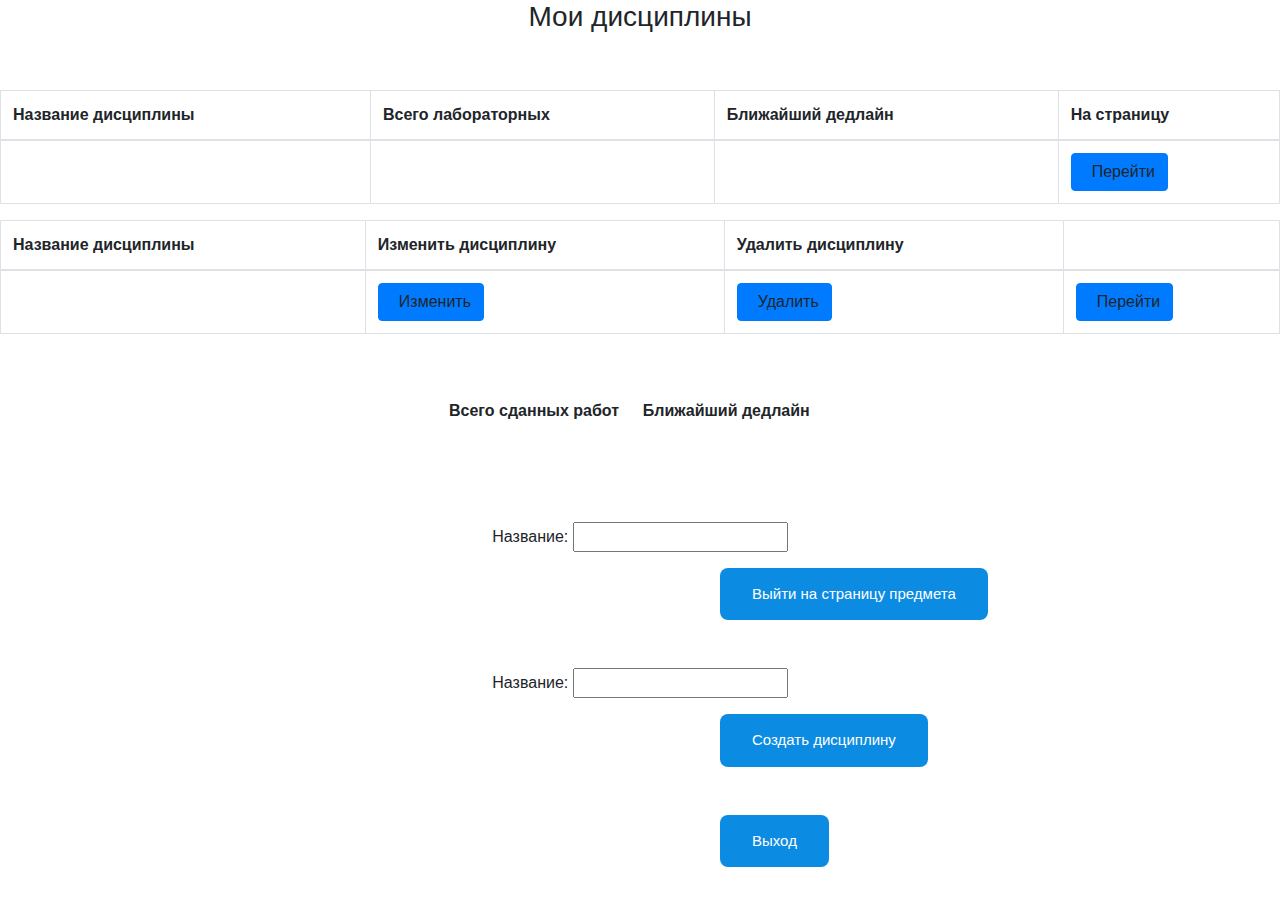
==== src/main/resources/templates/index.html @ 4faf24dd "id fix" ====
<!DOCTYPE html>
<html xmlns:th="http://www.thymeleaf.org">
<head>
<meta http-equiv="Content-Type" content="text/html" charset="UTF-8"/>
<link rel="stylesheet" href="https://maxcdn.bootstrapcdn.com/bootstrap/4.1.0/css/bootstrap.min.css" type="text/css">
<title>File Upload / Download</title>
 <style>
 table  {border-width : 5px;
         font-family: arial,sans-serif }
         .btn1 {
          background-color: #0c8be2;
         margin-left: 720px;
  border: none;
  color: white;
  padding: 15px 32px;
  text-align: center;
  text-decoration: none;
  display: inline-block;
  font-size: 15px;
  border-radius: 8px;
         }
         
   p {text-align: center;}
 </style>
</head>
<body>
  
     <!--   <h3>List studentFiles</h3>
<div>
<form th:action="@{/s_f}" method="GET">
  <tbody>
  <tr th:each="file : ${studfiles}">
      <td th:text="${file.fileName}"></td>
       <td th:text="${file.fileType}"></td>
        <td th:text="${file.downloadURL}"></td>
      </tr>   
  </tbody>
   <button type="submit">show</button>
</form> 
</div>-->
   
 


   
    <h3 style="text-align:center;">Мои дисциплины</h3>
 <!--   <div>
   <form th:action="@{/s_u}" method="GET">
  <tbody>
  <tr th:each="r : ${res}">
      <td th:text="${r.fileName}"></td>
      <td th:text="${r.downloadURL}"></td>
      <td th:text="${r.user.username}"></td>
    
         
       
      </tr>
  </tbody>
    <button type="submit">show_users</button>
</form> 
 </div> -->
 
 


 <!--   <form th:action="@{/add}" method="POST">
  <p>time: <input type = "date" name="time"/></p>
  <button type="submit">Submit</button>
</form>-->
 </div>

<br></br>
<div>
 <!--  <form th:action="@{/}" method="GET">
  
   <table cellspacing="0">
   <tr>
    <th>Название</th><th>Загружено</th><th>Просрочено</th>
   </tr>
   
   <tr th:each="subj : ${subjects}">  --> 
 <!--    <td> <a th:href="@{/subject/{id}}" th:text="${subj.subjName}">element</a></td><td>51</td><td>79</td>-->
 

 <div sec:authorize="hasRole('USER')">   
  <form th:action="@{/}" method="GET">  
    <div class="table-responsive" align = "center">          
  <table class="table table-bordered">
    <thead>
      <tr class="success">
        
        <th>Название дисциплины</th>
        <th>Всего лабораторных</th>
        <th>Ближайший дедлайн</th>
        <th>На страницу</th>
      </tr>
    </thead>
    <tbody>
    <tr th:each="subj : ${subjects}">
    
      
       
        <td th:text="${subj.subjName}"></td>
           <td th:text="${countLabs}"></td>
           <td th:text="${dateSoon}"></td>   
        <td><a th:href="@{/jump/{id}(id=${subj.id})}"
                                              class="btn btn-primary">
                                        <i class="fas fa-user-times ml-2"></i>Перейти
                                    </a></td>
      </tr>
       
    </tbody>
    <!--  <tbody>
     <tr>
       <td th:text="${countLabs}"></td>
           <td th:text="${dateSoon}"></td>
       </tr> 
      </tbody>-->
  </table>
  </div>
    </form>
    
    </div>
    
     <!--   <tr th:text="${studFiles.length}">
      <td th:text="${studFiles[3]}"></td>
      </tr>-->
      
</form> 
<div sec:authorize="hasRole('ADMIN')">
<form th:action="@{/}" method="GET">  
    <div class="table-responsive" align = "center">          
  <table class="table table-bordered">
    <thead>
      <tr class="success">
        
        <th>Название дисциплины</th>
        <th>Изменить дисциплину</th>
        <th>Удалить дисциплину<th>
     

      </tr>
    </thead>
    <tbody>
    
   
    <!-- <a th:href="@{/del/{id}(id=${f.dbFile.subject.id})}"
                                              class="btn btn-primary">
                                        <i class="fas fa-user-times ml-2"></i>
                                    </a> -->
       
       <tr th:each="s : ${subjects}">
         <td th:text="${s.subjName}"></td>
        <td><a th:href="@{/edit/{id}(id=${s.id})}"
                                              class="btn btn-primary">
                                        <i class="fas fa-user-times ml-2"></i>Изменить
                                    </a></td>
      <td><a th:href="@{/del/{id}(id=${s.id})}"
                                              class="btn btn-primary">
                                        <i class="fas fa-user-times ml-2"></i>Удалить
                                    </a></td>
      <td><a th:href="@{/jump/{id}(id=${s.id})}"
                                              class="btn btn-primary">
                                        <i class="fas fa-user-times ml-2"></i>Перейти
                                    </a></td>                             
       </tr> 
       <!--   <td th:text="${s.dbFile.deadL}"></td>-->
                    
                         
    
      
    <!--    <tr th:each="s : ${subjects}"> 
       
        <td th:text="${s.subjName}"></td>
      
        <td>
                                   
                                </td>
        
        <td>-->
       
        
        
				<!--  	<a href="${pageContext.request.contextPath }/product/delete/${product.id }" onclick="return confirm('Are you sure?')">Delete</a>-->
				
        
      
     
         
    </tbody>
    
     
  </table>
  <table style="width:30%">
  <thead>
  <tr>
   <th>Всего сданных работ</th>
   <br></br>  
     <th>Ближайший дедлайн</th>  
    
  </tr>            
  
  </thead>
  
  <tbody>
  <tr>
           <td th:text="${countTasks}"></td>
           <td th:text="${dateSoon}"></td>
           </tr> 
  
  </tbody>
  
  
  
  </table>
  
  
  </div>
    </form>
    
    </div>
    
     <!--   <tr th:text="${studFiles.length}">
      <td th:text="${studFiles[3]}"></td>
      </tr>-->
      





</div>
<br></br>



<br></br>
<div>
 <form th:action="@{/subject}" method="post">
             <p>Название: <input type = "text" name="subjName" /></p>
  <button type="submit" class ="btn1">Выйти на страницу предмета</button>
        </form>
<!--<ul th:each="subject : ${subjects}">  
</ul>-->
</div>
<br></br>

 

 




<div sec:authorize="hasRole('ADMIN')">
      <form th:action="@{/s_add}" method="POST">
  <p>Название: <input type = "text" align="center" name="subjName" /></p>
  <!--  <p>Группа: <input type = "text"  align="center"name="prefix" /></p>-->
  <button type="submit" class="btn1">Создать дисциплину</button>
</form>   
 </div>
 
 
  
 <!--  
 
 <div>List of subjects</div>
<form method="post" action="filter">
        <input type="text" name="filter"/>
        <button type="submit">Find</button>
    </form>-->
 
 <!--    <div>Filter By Id</div> 
<form method="post" action="filter_id">
        <input type="text" name="filter"/>
        <button type="submit">Find</button>
    </form>    
    
       <div>Filter By NameOfFile</div> 
<form method="post" action="fileName">
        <input type="text" name="fileName"/>
        <button type="submit">Find</button>
    </form> 
    
     <div>List files</div> 
    <form method="post" action="fileName">
        <input type="text" name="fileName"/>
        <button type="submit">Find</button>
    </form> -->
    
    
     
 
 
<br></br>
                    
     <form th:action="@{/logout}" method="post">
            <input type="submit"  class="btn1" value="Выход"/>
        </form>
                    
 <!--  <button onclick="myFunction()">Try it</button>
<script src="/js/main.js" ></script>-->

</body>
</html>
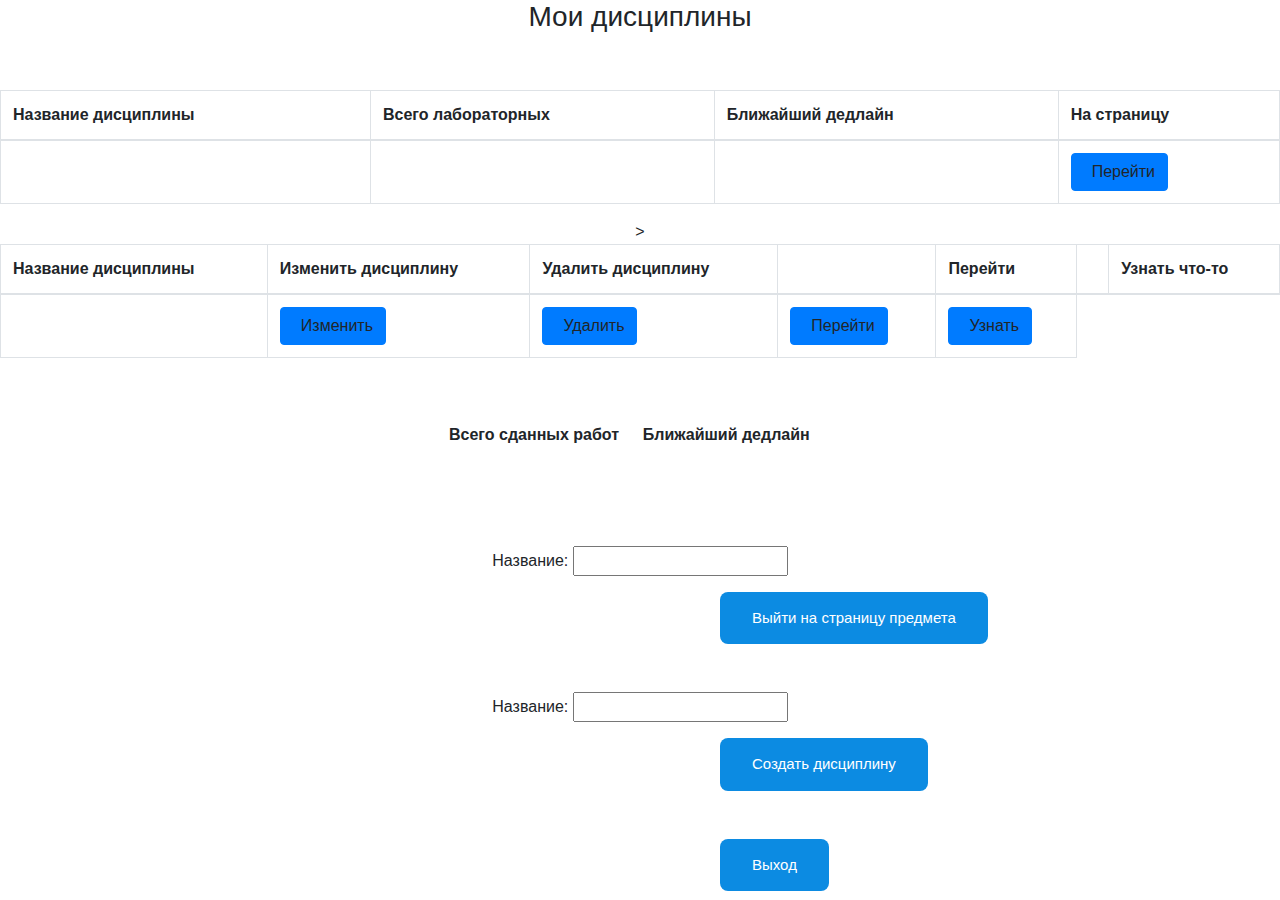
==== commit cf034736: "modal_Dynamic" ====
--- a/src/main/resources/templates/index.html
+++ b/src/main/resources/templates/index.html
@@ -3,6 +3,11 @@
 <head>
 <meta http-equiv="Content-Type" content="text/html" charset="UTF-8"/>
 <link rel="stylesheet" href="https://maxcdn.bootstrapcdn.com/bootstrap/4.1.0/css/bootstrap.min.css" type="text/css">
+
+  <script th:src="@{/jquery/jquery.min.js}"></script>  
+    
+      <script th:src="@{/bootstrap/bootstrap.min.js}"></script>
+
 <title>File Upload / Download</title>
  <style>
  table  {border-width : 5px;
@@ -23,6 +28,22 @@
    p {text-align: center;}
  </style>
 </head>
+
+<script>
+   function openInfo(id){
+	   
+	   $.ajax({
+		   url: "subjInfo" + id,
+		   success: function(data) {
+			   $("modelHolder").html(data);
+			   $("Info").modal("show");
+			   
+		   }
+		   
+	   });
+   }
+</script>
+
 <body>
   
      <!--   <h3>List studentFiles</h3>
@@ -110,12 +131,7 @@
       </tr>
        
     </tbody>
-    <!--  <tbody>
-     <tr>
-       <td th:text="${countLabs}"></td>
-           <td th:text="${dateSoon}"></td>
-       </tr> 
-      </tbody>-->
+    
   </table>
   </div>
     </form>
@@ -126,7 +142,7 @@
       <td th:text="${studFiles[3]}"></td>
       </tr>-->
       
-</form> 
+<div class = "modelHolder">
 <div sec:authorize="hasRole('ADMIN')">
 <form th:action="@{/}" method="GET">  
     <div class="table-responsive" align = "center">          
@@ -137,8 +153,8 @@
         <th>Название дисциплины</th>
         <th>Изменить дисциплину</th>
         <th>Удалить дисциплину<th>
-     
-
+        <th>Перейти<th>
+        <th>Узнать что-то</th>>
       </tr>
     </thead>
     <tbody>
@@ -149,20 +165,24 @@
                                         <i class="fas fa-user-times ml-2"></i>
                                     </a> -->
        
-       <tr th:each="s : ${subjects}">
+       <tr th:each="s : ${subjects}" th:onclick = "'javascript:openInfo(\'' + ${s.id} + '\');'">
          <td th:text="${s.subjName}"></td>
         <td><a th:href="@{/edit/{id}(id=${s.id})}"
                                               class="btn btn-primary">
                                         <i class="fas fa-user-times ml-2"></i>Изменить
                                     </a></td>
       <td><a th:href="@{/del/{id}(id=${s.id})}"
-                                              class="btn btn-primary">
+      class="btn btn-primary" >                                              
                                         <i class="fas fa-user-times ml-2"></i>Удалить
-                                    </a></td>
+                                    </a></td>                                                                                                                                                                                                                                    
       <td><a th:href="@{/jump/{id}(id=${s.id})}"
                                               class="btn btn-primary">
                                         <i class="fas fa-user-times ml-2"></i>Перейти
-                                    </a></td>                             
+                                    </a></td>      
+      <td><a th:href="@{/subjInfo/{id}(id=${s.id})}"
+                                              class="btn btn-primary">
+                                        <i class="fas fa-user-times ml-2"></i>Узнать
+                                    </a></td>                                                      
        </tr> 
        <!--   <td th:text="${s.dbFile.deadL}"></td>-->
                     
@@ -215,6 +235,10 @@
   </table>
   
   
+  
+ 
+ 
+  
   </div>
     </form>
     
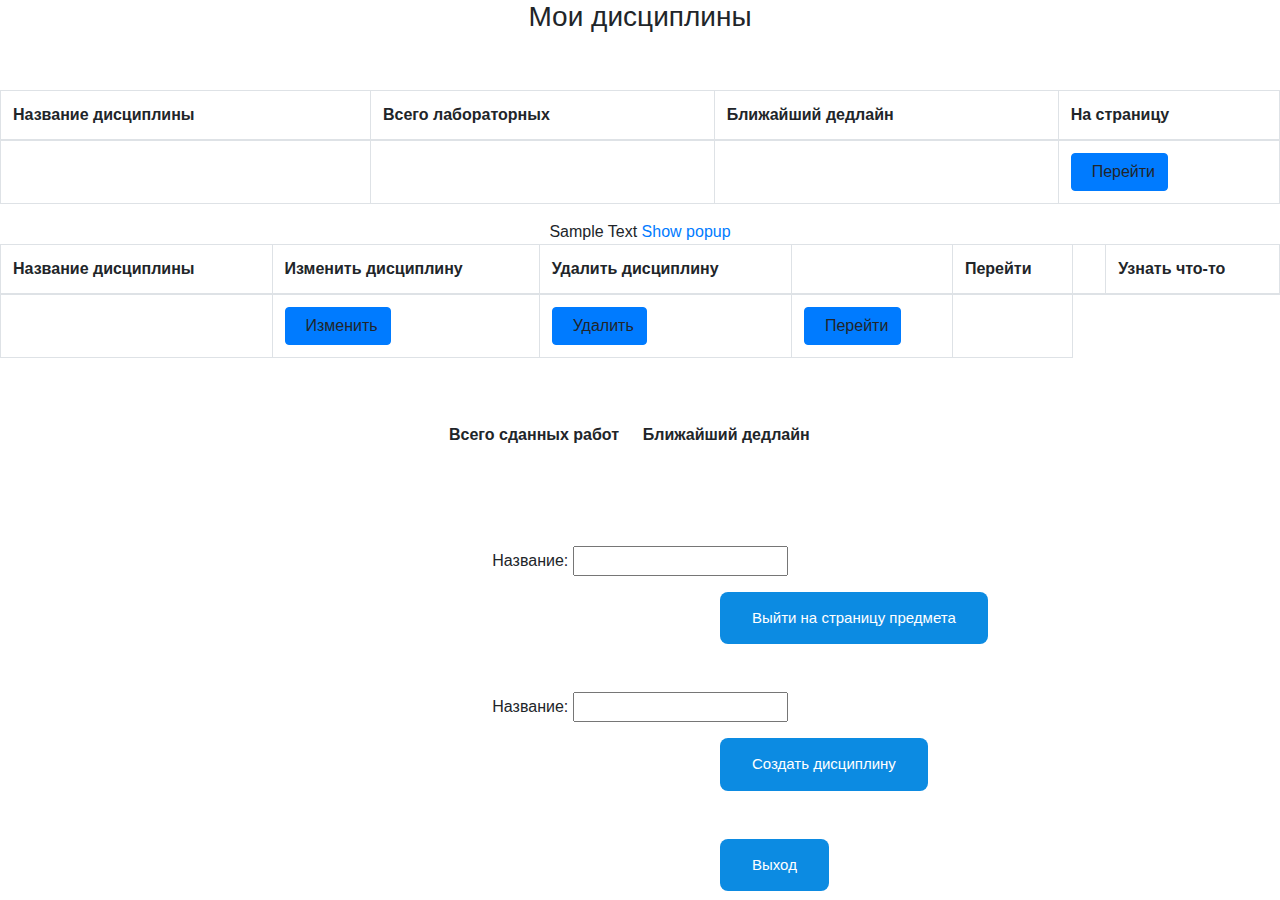
==== commit 24eff76e: "count in Table" ====
--- a/src/main/resources/templates/index.html
+++ b/src/main/resources/templates/index.html
@@ -2,13 +2,14 @@
 <html xmlns:th="http://www.thymeleaf.org">
 <head>
 <meta http-equiv="Content-Type" content="text/html" charset="UTF-8"/>
+
+<script th:src="@{/jquery/jquery.min.js}"></script>  
+      <script th:src="@{/bootstrap/bootstrap.min.js}"></script> 
+      <script src="http://code.jquery.com/jquery-2.0.2.min.js"></script>
+      
 <link rel="stylesheet" href="https://maxcdn.bootstrapcdn.com/bootstrap/4.1.0/css/bootstrap.min.css" type="text/css">
-
-  <script th:src="@{/jquery/jquery.min.js}"></script>  
-    
-      <script th:src="@{/bootstrap/bootstrap.min.js}"></script>
-
 <title>File Upload / Download</title>
+
  <style>
  table  {border-width : 5px;
          font-family: arial,sans-serif }
@@ -27,20 +28,47 @@
          
    p {text-align: center;}
  </style>
+ 
 </head>
-
 <script>
-   function openInfo(id){
-	   
-	   $.ajax({
-		   url: "subjInfo" + id,
-		   success: function(data) {
-			   $("modelHolder").html(data);
-			   $("Info").modal("show");
-			   
-		   }
-		   
-	   });
+    $(document).ready(function(){
+        //Скрыть PopUp при загрузке страницы    
+        PopUpHide();
+    });
+    //Функция отображения PopUp
+    function PopUpShow(){
+        $("#popup1").show();
+    }
+    //Функция скрытия PopUp
+    function PopUpHide(){
+        $("#popup1").hide();
+    }
+</script>
+
+<script>
+var person = {"name":"John"};
+$.ajax({
+    url:"/",
+
+    type: 'GET',
+
+    data:  person,             
+
+    dataType: "html",          
+
+    contentType: 'application/json',
+
+    mimeType: 'application/json',
+
+    success: function(data){ 
+
+        console.log(data);              
+
+        return false;     
+
+    } 
+
+});
    }
 </script>
 
@@ -142,7 +170,7 @@
       <td th:text="${studFiles[3]}"></td>
       </tr>-->
       
-<div class = "modelHolder">
+
 <div sec:authorize="hasRole('ADMIN')">
 <form th:action="@{/}" method="GET">  
     <div class="table-responsive" align = "center">          
@@ -154,7 +182,8 @@
         <th>Изменить дисциплину</th>
         <th>Удалить дисциплину<th>
         <th>Перейти<th>
-        <th>Узнать что-то</th>>
+        <th>Узнать что-то</th>
+
       </tr>
     </thead>
     <tbody>
@@ -165,25 +194,46 @@
                                         <i class="fas fa-user-times ml-2"></i>
                                     </a> -->
        
-       <tr th:each="s : ${subjects}" th:onclick = "'javascript:openInfo(\'' + ${s.id} + '\');'">
+       <tr th:each="s,iter: ${subjects}">
          <td th:text="${s.subjName}"></td>
         <td><a th:href="@{/edit/{id}(id=${s.id})}"
                                               class="btn btn-primary">
                                         <i class="fas fa-user-times ml-2"></i>Изменить
                                     </a></td>
       <td><a th:href="@{/del/{id}(id=${s.id})}"
-      class="btn btn-primary" >                                              
+                                              class="btn btn-primary">
                                         <i class="fas fa-user-times ml-2"></i>Удалить
-                                    </a></td>                                                                                                                                                                                                                                    
+                                    </a></td>
       <td><a th:href="@{/jump/{id}(id=${s.id})}"
                                               class="btn btn-primary">
                                         <i class="fas fa-user-times ml-2"></i>Перейти
-                                    </a></td>      
-      <td><a th:href="@{/subjInfo/{id}(id=${s.id})}"
-                                              class="btn btn-primary">
+                                    </a></td> 
+                                    
+     <!--   <td th:if ="${not #lists.isEmpty(array)}" th:text="${array[__${iter.index}__]}"></td>    -->
+        <td th:if = "${not #lists.isEmpty(array) and array.length==subjects.size()}" 
+         th:text="${array[__${iter.index}__]}"></td>
+       
+
+     <!--      <td><a th:href="@{/subjInfo/{id}(id=${s.id})}"
+                                              class="btn btn-primary">s
                                         <i class="fas fa-user-times ml-2"></i>Узнать
-                                    </a></td>                                                      
+                                    </a></td>    -->    
+                                    
+                    
+                                                                                   
        </tr> 
+     
+       
+   <div class="b-container">
+    Sample Text
+    <a href="javascript:PopUpShow()">Show popup</a>
+</div>
+<div class="b-popup" id="popup1">
+    <div class="b-popup-content">
+        Text in Popup
+    <a href="javascript:PopUpHide()">Hide popup</a>
+    </div>
+</div>
        <!--   <td th:text="${s.dbFile.deadL}"></td>-->
                     
                          
@@ -211,6 +261,10 @@
     
      
   </table>
+  
+  
+  
+  
   <table style="width:30%">
   <thead>
   <tr>
@@ -234,10 +288,6 @@
   
   </table>
   
-  
-  
- 
- 
   
   </div>
     </form>
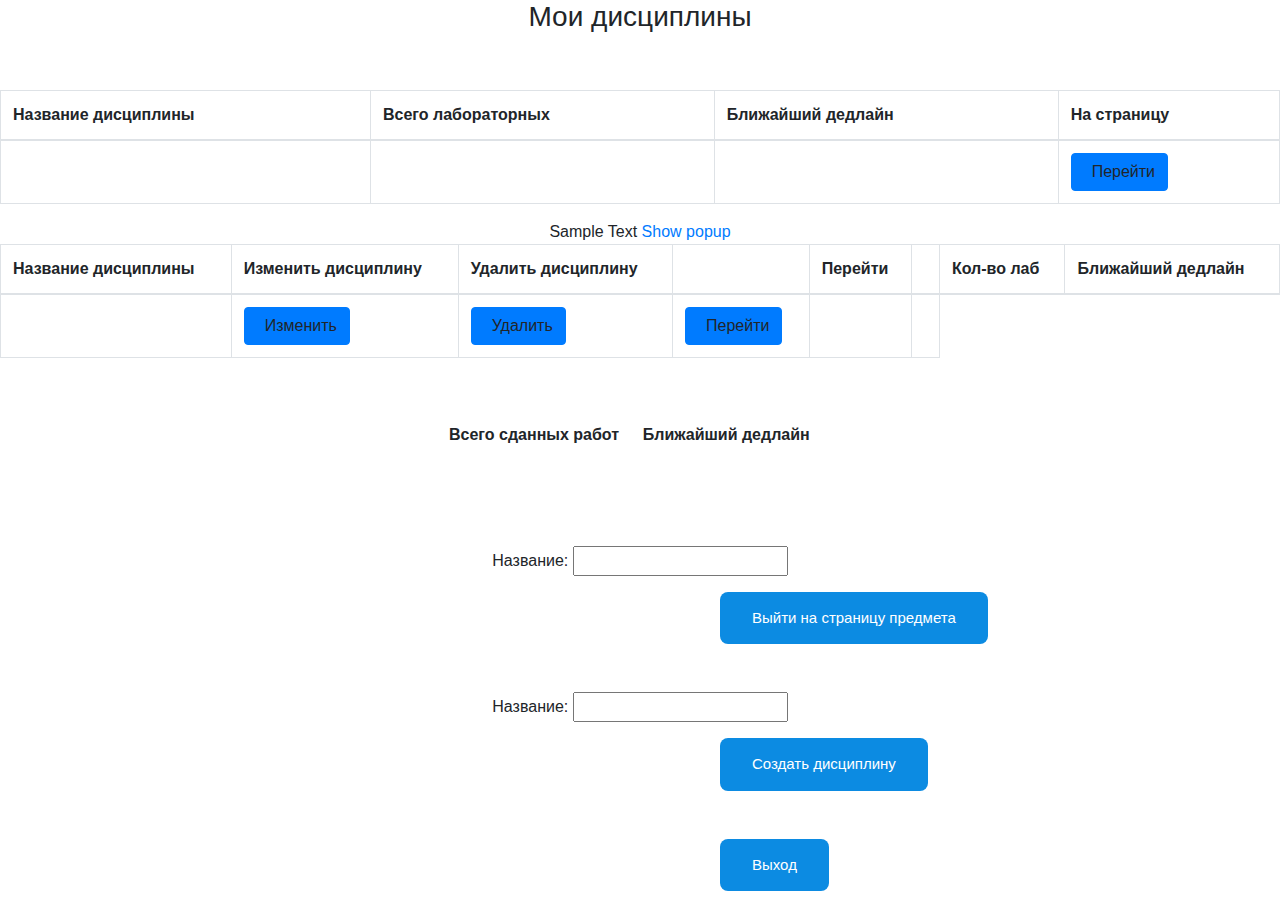
==== commit bd5c93d7: "deadLine_In_Table" ====
--- a/src/main/resources/templates/index.html
+++ b/src/main/resources/templates/index.html
@@ -182,7 +182,8 @@
         <th>Изменить дисциплину</th>
         <th>Удалить дисциплину<th>
         <th>Перейти<th>
-        <th>Узнать что-то</th>
+        <th>Кол-во лаб</th>
+        <th>Ближайший дедлайн</th>
 
       </tr>
     </thead>
@@ -212,7 +213,9 @@
      <!--   <td th:if ="${not #lists.isEmpty(array)}" th:text="${array[__${iter.index}__]}"></td>    -->
         <td th:if = "${not #lists.isEmpty(array) and array.length==subjects.size()}" 
          th:text="${array[__${iter.index}__]}"></td>
-       
+      
+      <td th:if = "${not #lists.isEmpty(firstDeadLine) and firstDeadLine.length==subjects.size()}" 
+         th:text="${firstDeadLine[__${iter.index}__]}"></td> 
 
      <!--      <td><a th:href="@{/subjInfo/{id}(id=${s.id})}"
                                               class="btn btn-primary">s
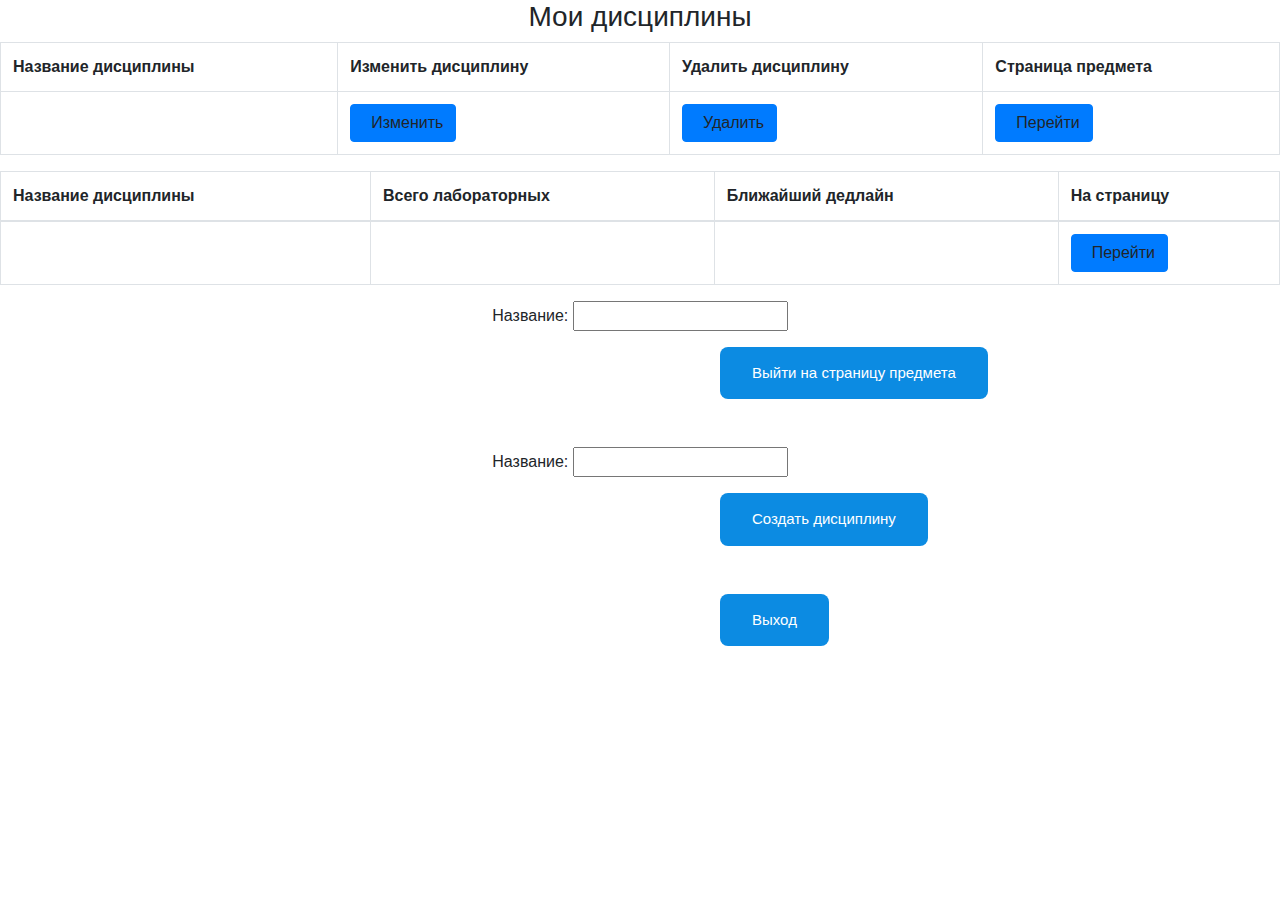
==== commit 3ef65bcd: "table fix" ====
--- a/src/main/resources/templates/index.html
+++ b/src/main/resources/templates/index.html
@@ -30,105 +30,92 @@
  </style>
  
 </head>
-<script>
-    $(document).ready(function(){
-        //Скрыть PopUp при загрузке страницы    
-        PopUpHide();
-    });
-    //Функция отображения PopUp
-    function PopUpShow(){
-        $("#popup1").show();
-    }
-    //Функция скрытия PopUp
-    function PopUpHide(){
-        $("#popup1").hide();
-    }
-</script>
-
-<script>
-var person = {"name":"John"};
-$.ajax({
-    url:"/",
-
-    type: 'GET',
-
-    data:  person,             
-
-    dataType: "html",          
-
-    contentType: 'application/json',
-
-    mimeType: 'application/json',
-
-    success: function(data){ 
-
-        console.log(data);              
-
-        return false;     
-
-    } 
-
-});
-   }
-</script>
 
 <body>
   
-     <!--   <h3>List studentFiles</h3>
-<div>
-<form th:action="@{/s_f}" method="GET">
-  <tbody>
-  <tr th:each="file : ${studfiles}">
-      <td th:text="${file.fileName}"></td>
-       <td th:text="${file.fileType}"></td>
-        <td th:text="${file.downloadURL}"></td>
-      </tr>   
-  </tbody>
-   <button type="submit">show</button>
-</form> 
-</div>-->
+   
    
  
 
 
    
     <h3 style="text-align:center;">Мои дисциплины</h3>
- <!--   <div>
-   <form th:action="@{/s_u}" method="GET">
-  <tbody>
-  <tr th:each="r : ${res}">
-      <td th:text="${r.fileName}"></td>
-      <td th:text="${r.downloadURL}"></td>
-      <td th:text="${r.user.username}"></td>
+ <div sec:authorize="hasRole('ADMIN')">
+ <form th:action="@{/}" method="GET">  
+    <div class="table-responsive" align = "center">          
+  <table class="table table-bordered">
     
-         
-       
+   <tr class="success">
+    <th>Название дисциплины</th>
+    <th>Изменить дисциплину</th>
+    <th>Удалить дисциплину</th>
+    <th>Страница предмета</th>
+  </tr>
+  <tr th:each="s,iter: ${subjects}">
+    <td th:text="${s.subjName}"></td>
+    <td><a th:href="@{/edit/{id}(id=${s.id})}"
+                                              class="btn btn-primary">
+                                        <i class="fas fa-user-times ml-2"></i>Изменить
+                                    </a></td>
+    <td><a th:href="@{/del/{id}(id=${s.id})}"
+                                              class="btn btn-primary">
+                                        <i class="fas fa-user-times ml-2"></i>Удалить
+                                    </a></td>
+    <td><a th:href="@{/jump/{id}(id=${s.id})}"
+                                              class="btn btn-primary">
+                                        <i class="fas fa-user-times ml-2"></i>Перейти
+                                    </a></td>
+  </tr>
+ 
+</table>
+ </div>
+ </form>
+ </div>
+ 
+ <!--  <div sec:authorize="hasRole('ADMIN')">
+<form th:action="@{/}" method="GET">  
+    <div class="table-responsive" align = "center">          
+  <table class="table table-bordered">
+    
+      <tr class="success">
+        
+        <th>Название</th>
+        <th>Изменить</th>
+        <th>Удалить<th>
+        <th>Перейти<th>
       </tr>
-  </tbody>
-    <button type="submit">show_users</button>
-</form> 
- </div> -->
+      <tr>
+        <td>erger</td>
+        <td>wefew</td>
+        <td>wergre</td>
+        <td>ergreg</td>   -->
+                                    
+     
+      <!--    <td th:if = "${not #lists.isEmpty(array) and array.length==subjects.size()}" 
+         th:text="${array[__${iter.index}__]}"></td>
+      
+      <td th:if = "${not #lists.isEmpty(firstDeadLine) and firstDeadLine.length==subjects.size()}" 
+         th:text="${firstDeadLine[__${iter.index}__]}"></td> 
+
+    -->
+<!--       </tr>                               
+                   
+                                                                                         
+  </table>
+ 
+  </div>
+    </form>  
+    </div>
+ -->
  
  
 
 
- <!--   <form th:action="@{/add}" method="POST">
-  <p>time: <input type = "date" name="time"/></p>
-  <button type="submit">Submit</button>
-</form>-->
- </div>
 
-<br></br>
-<div>
- <!--  <form th:action="@{/}" method="GET">
-  
-   <table cellspacing="0">
-   <tr>
-    <th>Название</th><th>Загружено</th><th>Просрочено</th>
-   </tr>
-   
-   <tr th:each="subj : ${subjects}">  --> 
- <!--    <td> <a th:href="@{/subject/{id}}" th:text="${subj.subjName}">element</a></td><td>51</td><td>79</td>-->
+ 
+
+
+ 
  
 
  <div sec:authorize="hasRole('USER')">   
@@ -162,156 +149,9 @@
     
   </table>
   </div>
-    </form>
-    
+    </form>  
     </div>
     
-     <!--   <tr th:text="${studFiles.length}">
-      <td th:text="${studFiles[3]}"></td>
-      </tr>-->
-      
-
-<div sec:authorize="hasRole('ADMIN')">
-<form th:action="@{/}" method="GET">  
-    <div class="table-responsive" align = "center">          
-  <table class="table table-bordered">
-    <thead>
-      <tr class="success">
-        
-        <th>Название дисциплины</th>
-        <th>Изменить дисциплину</th>
-        <th>Удалить дисциплину<th>
-        <th>Перейти<th>
-        <th>Кол-во лаб</th>
-        <th>Ближайший дедлайн</th>
-
-      </tr>
-    </thead>
-    <tbody>
-    
-   
-    <!-- <a th:href="@{/del/{id}(id=${f.dbFile.subject.id})}"
-                                              class="btn btn-primary">
-                                        <i class="fas fa-user-times ml-2"></i>
-                                    </a> -->
-       
-       <tr th:each="s,iter: ${subjects}">
-         <td th:text="${s.subjName}"></td>
-        <td><a th:href="@{/edit/{id}(id=${s.id})}"
-                                              class="btn btn-primary">
-                                        <i class="fas fa-user-times ml-2"></i>Изменить
-                                    </a></td>
-      <td><a th:href="@{/del/{id}(id=${s.id})}"
-                                              class="btn btn-primary">
-                                        <i class="fas fa-user-times ml-2"></i>Удалить
-                                    </a></td>
-      <td><a th:href="@{/jump/{id}(id=${s.id})}"
-                                              class="btn btn-primary">
-                                        <i class="fas fa-user-times ml-2"></i>Перейти
-                                    </a></td> 
-                                    
-     <!--   <td th:if ="${not #lists.isEmpty(array)}" th:text="${array[__${iter.index}__]}"></td>    -->
-        <td th:if = "${not #lists.isEmpty(array) and array.length==subjects.size()}" 
-         th:text="${array[__${iter.index}__]}"></td>
-      
-      <td th:if = "${not #lists.isEmpty(firstDeadLine) and firstDeadLine.length==subjects.size()}" 
-         th:text="${firstDeadLine[__${iter.index}__]}"></td> 
-
-     <!--      <td><a th:href="@{/subjInfo/{id}(id=${s.id})}"
-                                              class="btn btn-primary">s
-                                        <i class="fas fa-user-times ml-2"></i>Узнать
-                                    </a></td>    -->    
-                                    
-                    
-                                                                                   
-       </tr> 
-     
-       
-   <div class="b-container">
-    Sample Text
-    <a href="javascript:PopUpShow()">Show popup</a>
-</div>
-<div class="b-popup" id="popup1">
-    <div class="b-popup-content">
-        Text in Popup
-    <a href="javascript:PopUpHide()">Hide popup</a>
-    </div>
-</div>
-       <!--   <td th:text="${s.dbFile.deadL}"></td>-->
-                    
-                         
-    
-      
-    <!--    <tr th:each="s : ${subjects}"> 
-       
-        <td th:text="${s.subjName}"></td>
-      
-        <td>
-                                   
-                                </td>
-        
-        <td>-->
-       
-        
-        
-				<!--  	<a href="${pageContext.request.contextPath }/product/delete/${product.id }" onclick="return confirm('Are you sure?')">Delete</a>-->
-				
-        
-      
-     
-         
-    </tbody>
-    
-     
-  </table>
-  
-  
-  
-  
-  <table style="width:30%">
-  <thead>
-  <tr>
-   <th>Всего сданных работ</th>
-   <br></br>  
-     <th>Ближайший дедлайн</th>  
-    
-  </tr>            
-  
-  </thead>
-  
-  <tbody>
-  <tr>
-           <td th:text="${countTasks}"></td>
-           <td th:text="${dateSoon}"></td>
-           </tr> 
-  
-  </tbody>
-  
-  
-  
-  </table>
-  
-  
-  </div>
-    </form>
-    
-    </div>
-    
-     <!--   <tr th:text="${studFiles.length}">
-      <td th:text="${studFiles[3]}"></td>
-      </tr>-->
-      
-
-
-
-
-
-</div>
-<br></br>
-
-
-
-<br></br>
 <div>
  <form th:action="@{/subject}" method="post">
              <p>Название: <input type = "text" name="subjName" /></p>
@@ -321,14 +161,6 @@
 </ul>-->
 </div>
 <br></br>
-
- 
-
- 
-
-
-
-
 <div sec:authorize="hasRole('ADMIN')">
       <form th:action="@{/s_add}" method="POST">
   <p>Название: <input type = "text" align="center" name="subjName" /></p>
@@ -337,46 +169,13 @@
 </form>   
  </div>
  
- 
-  
- <!--  
- 
- <div>List of subjects</div>
-<form method="post" action="filter">
-        <input type="text" name="filter"/>
-        <button type="submit">Find</button>
-    </form>-->
- 
- <!--    <div>Filter By Id</div> 
-<form method="post" action="filter_id">
-        <input type="text" name="filter"/>
-        <button type="submit">Find</button>
-    </form>    
-    
-       <div>Filter By NameOfFile</div> 
-<form method="post" action="fileName">
-        <input type="text" name="fileName"/>
-        <button type="submit">Find</button>
-    </form> 
-    
-     <div>List files</div> 
-    <form method="post" action="fileName">
-        <input type="text" name="fileName"/>
-        <button type="submit">Find</button>
-    </form> -->
-    
-    
-     
- 
- 
 <br></br>
                     
      <form th:action="@{/logout}" method="post">
             <input type="submit"  class="btn1" value="Выход"/>
         </form>
                     
- <!--  <button onclick="myFunction()">Try it</button>
-<script src="/js/main.js" ></script>-->
+
 
 </body>
 </html>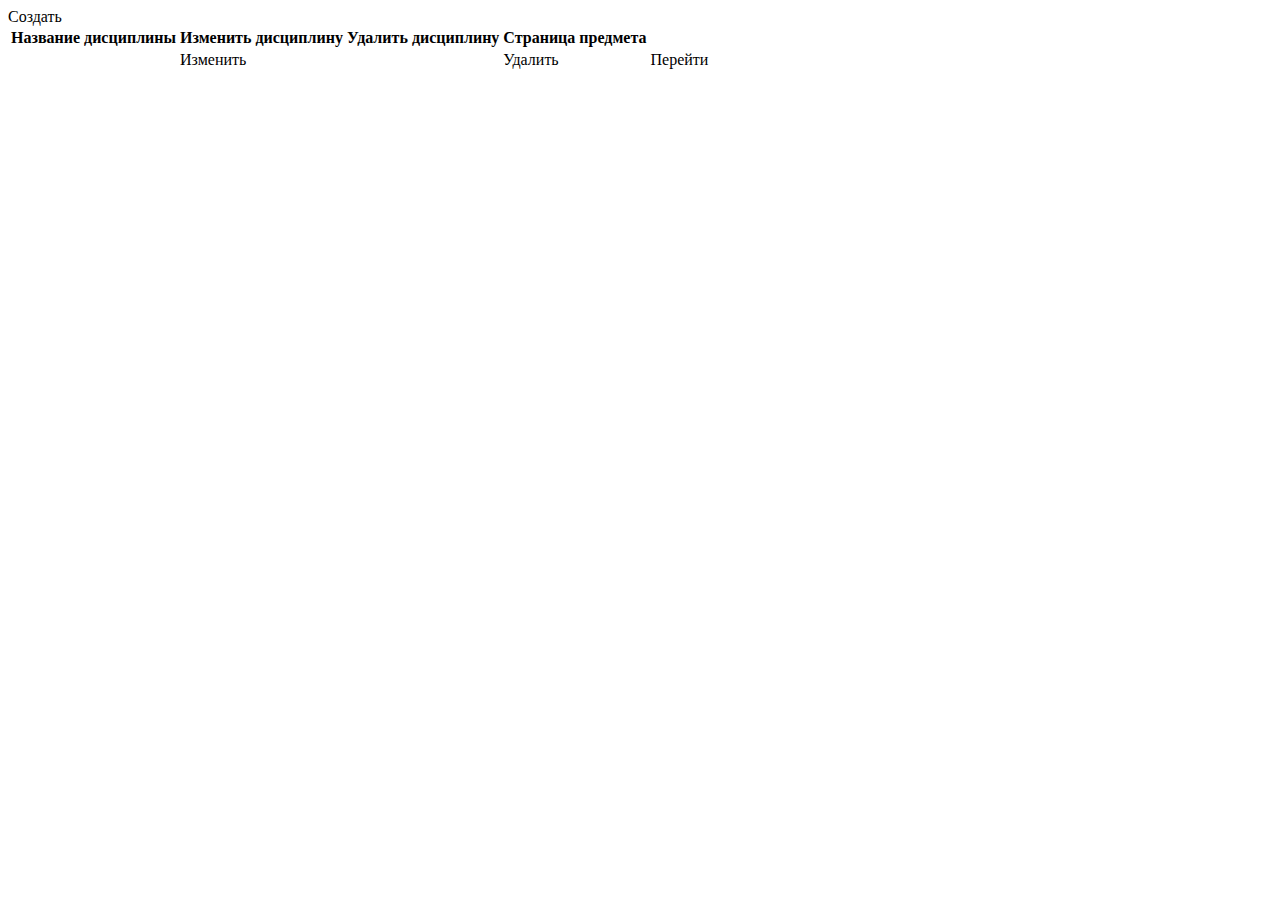
==== commit 45e0e08f: "Basics+Service" ====
--- a/src/main/resources/templates/index.html
+++ b/src/main/resources/templates/index.html
@@ -1,51 +1,24 @@
 <!DOCTYPE html>
 <html xmlns:th="http://www.thymeleaf.org">
+
 <head>
-<meta http-equiv="Content-Type" content="text/html" charset="UTF-8"/>
-
-<script th:src="@{/jquery/jquery.min.js}"></script>  
-      <script th:src="@{/bootstrap/bootstrap.min.js}"></script> 
-      <script src="http://code.jquery.com/jquery-2.0.2.min.js"></script>
-      
-<link rel="stylesheet" href="https://maxcdn.bootstrapcdn.com/bootstrap/4.1.0/css/bootstrap.min.css" type="text/css">
-<title>File Upload / Download</title>
-
- <style>
- table  {border-width : 5px;
-         font-family: arial,sans-serif }
-         .btn1 {
-          background-color: #0c8be2;
-         margin-left: 720px;
-  border: none;
-  color: white;
-  padding: 15px 32px;
-  text-align: center;
-  text-decoration: none;
-  display: inline-block;
-  font-size: 15px;
-  border-radius: 8px;
-         }
-         
-   p {text-align: center;}
- </style>
+    <meta charset="utf-8">
+    <meta http-equiv="x-ua-compatible" content="ie=edge">
+    <title>Users</title>
+    <meta name="viewport" content="width=device-width, initial-scale=1">
  
+    <!-- <link rel="stylesheet" href="../css/shards.min.css"> -->
 </head>
 
 <body>
-  
-   
-   
+  <a th:href="@{/add-subject}">Создать</a>
+
+</form>
+
  
-
-
-   
-    <h3 style="text-align:center;">Мои дисциплины</h3>
- <div sec:authorize="hasRole('ADMIN')">
- <form th:action="@{/}" method="GET">  
-    <div class="table-responsive" align = "center">          
-  <table class="table table-bordered">
-    
-   <tr class="success">
+                            <table class="table table-striped table-responsive-md">
+                                <thead>
+                                   <tr class="success">
     <th>Название дисциплины</th>
     <th>Изменить дисциплину</th>
     <th>Удалить дисциплину</th>
@@ -57,125 +30,23 @@
                                               class="btn btn-primary">
                                         <i class="fas fa-user-times ml-2"></i>Изменить
                                     </a></td>
-    <td><a th:href="@{/del/{id}(id=${s.id})}"
+    <td>
+   <td><a th:href="@{/deleteSubj/{id}(id=${s.id})}"
                                               class="btn btn-primary">
                                         <i class="fas fa-user-times ml-2"></i>Удалить
                                     </a></td>
-    <td><a th:href="@{/jump/{id}(id=${s.id})}"
+                                    </td>
+    <td><a th:href="@{/subjectPage/{id}(id=${s.id})}"
                                               class="btn btn-primary">
                                         <i class="fas fa-user-times ml-2"></i>Перейти
                                     </a></td>
   </tr>
- 
-</table>
- </div>
- </form>
- </div>
- 
- <!--  <div sec:authorize="hasRole('ADMIN')">
-<form th:action="@{/}" method="GET">  
-    <div class="table-responsive" align = "center">          
-  <table class="table table-bordered">
-    
-      <tr class="success">
-        
-        <th>Название</th>
-        <th>Изменить</th>
-        <th>Удалить<th>
-        <th>Перейти<th>
-      </tr>
-      <tr>
-        <td>erger</td>
-        <td>wefew</td>
-        <td>wergre</td>
-        <td>ergreg</td>   -->
-                                    
-     
-      <!--    <td th:if = "${not #lists.isEmpty(array) and array.length==subjects.size()}" 
-         th:text="${array[__${iter.index}__]}"></td>
-      
-      <td th:if = "${not #lists.isEmpty(firstDeadLine) and firstDeadLine.length==subjects.size()}" 
-         th:text="${firstDeadLine[__${iter.index}__]}"></td> 
+                               
+                                </tbody>
+                            </table>
+                        </div>
 
-    -->
-<!--       </tr>                               
-                   
-                                                                                         
-  </table>
- 
-  </div>
-    </form>  
-    </div>
- -->
- 
- 
+   
+</body>
 
-
-
- 
-
-
- 
- 
-
- <div sec:authorize="hasRole('USER')">   
-  <form th:action="@{/}" method="GET">  
-    <div class="table-responsive" align = "center">          
-  <table class="table table-bordered">
-    <thead>
-      <tr class="success">
-        
-        <th>Название дисциплины</th>
-        <th>Всего лабораторных</th>
-        <th>Ближайший дедлайн</th>
-        <th>На страницу</th>
-      </tr>
-    </thead>
-    <tbody>
-    <tr th:each="subj : ${subjects}">
-    
-      
-       
-        <td th:text="${subj.subjName}"></td>
-           <td th:text="${countLabs}"></td>
-           <td th:text="${dateSoon}"></td>   
-        <td><a th:href="@{/jump/{id}(id=${subj.id})}"
-                                              class="btn btn-primary">
-                                        <i class="fas fa-user-times ml-2"></i>Перейти
-                                    </a></td>
-      </tr>
-       
-    </tbody>
-    
-  </table>
-  </div>
-    </form>  
-    </div>
-    
-<div>
- <form th:action="@{/subject}" method="post">
-             <p>Название: <input type = "text" name="subjName" /></p>
-  <button type="submit" class ="btn1">Выйти на страницу предмета</button>
-        </form>
-<!--<ul th:each="subject : ${subjects}">  
-</ul>-->
-</div>
-<br></br>
-<div sec:authorize="hasRole('ADMIN')">
-      <form th:action="@{/s_add}" method="POST">
-  <p>Название: <input type = "text" align="center" name="subjName" /></p>
-  <!--  <p>Группа: <input type = "text"  align="center"name="prefix" /></p>-->
-  <button type="submit" class="btn1">Создать дисциплину</button>
-</form>   
- </div>
- 
-<br></br>
-                    
-     <form th:action="@{/logout}" method="post">
-            <input type="submit"  class="btn1" value="Выход"/>
-        </form>
-                    
-
-
-</body>
 </html>